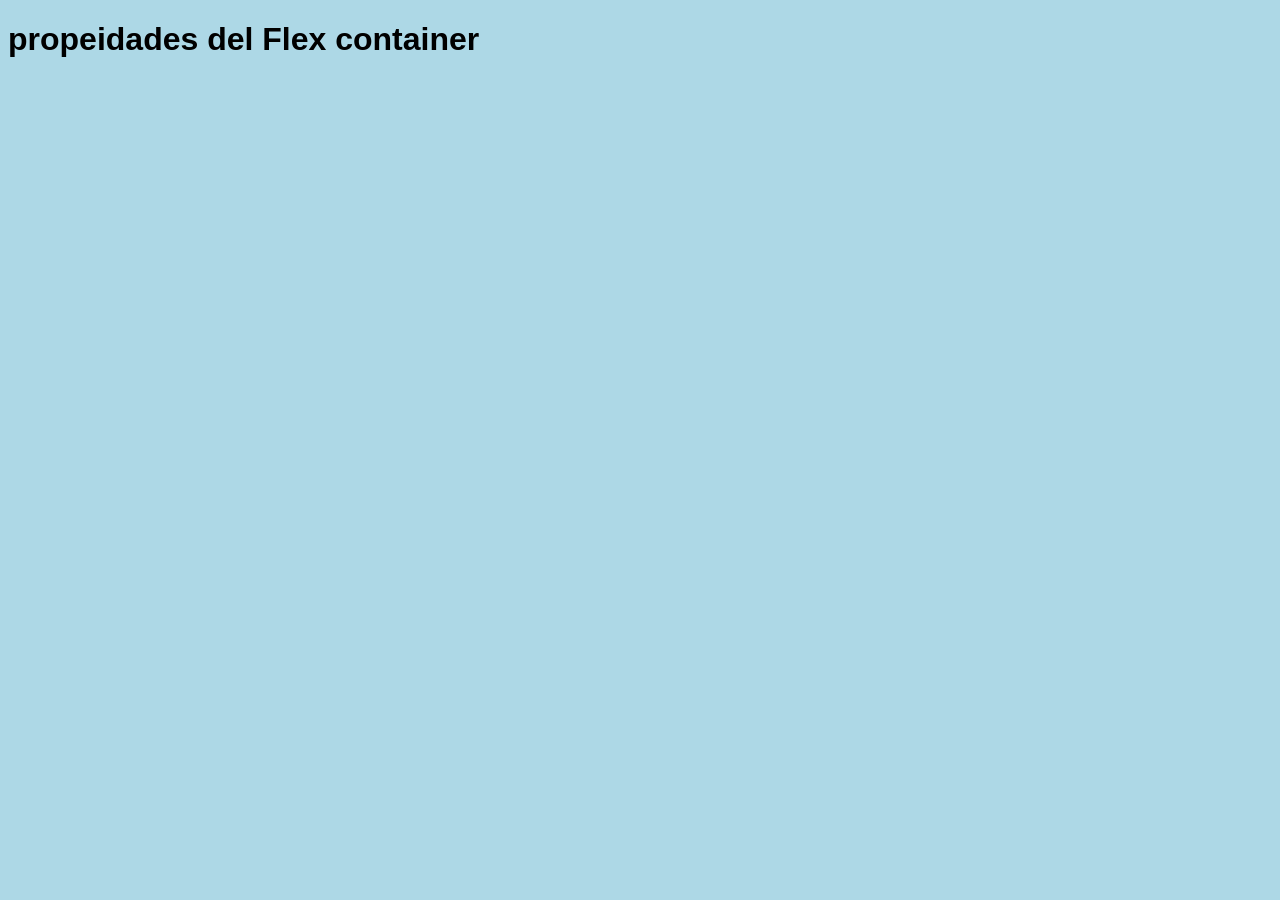
==== flex-basico/index.html @ 90330d6f "proyecto  creado" ====
<!DOCTYPE html>
<html lang="en">
<head>
    <meta charset="UTF-8">
    <meta name="viewport" content="width=device-width, initial-scale=1.0">
    <title>Document</title>
    <link rel="stylesheet" href="style.css">
</head>
<body>
    <h1>propeidades del Flex container</h1>
</body>
</html>
---- flex-basico/style.css ----
* {
    margin: ;
    padding: ;
    box-sizing: border-box;

}


body {
    font-family: Arial;
    background-color: lightblue;
}
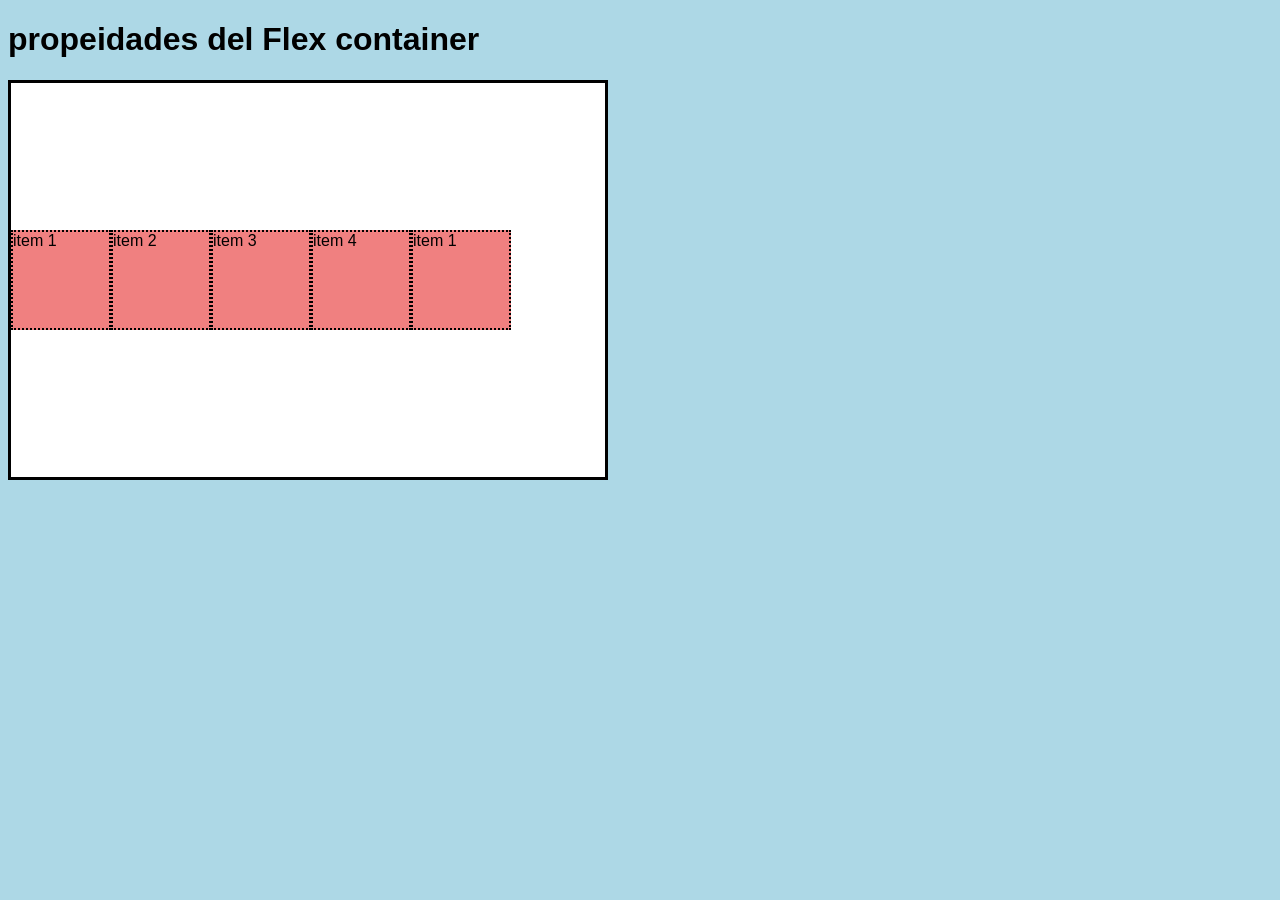
==== commit 7250ea20: "flex basico" ====
--- a/flex-basico/index.html
+++ b/flex-basico/index.html
@@ -8,5 +8,12 @@
 </head>
 <body>
     <h1>propeidades del Flex container</h1>
+    <div class="flex-container">
+        <div class="flex-item">item 1</div>
+        <div class="flex-item">item 2</div>
+        <div class="flex-item">item 3</div>
+        <div class="flex-item">item 4</div>          <div class="flex-item">item 1</div>
+
+    </div>
 </body>
 </html>
--- a/flex-basico/style.css
+++ b/flex-basico/style.css
@@ -9,4 +9,26 @@
 body {
     font-family: Arial;
     background-color: lightblue;
+
+}
+
+.flex-container{
+    display: flex;
+    flex-direction: row;
+    justify-content: flex-start;
+
+    flex-wrap: wrap-reverse;
+    align-items: center;
+
+    width: 600px;
+    height: 400px;
+    background-color: white;
+    border: black solid 3px;
+}
+
+.flex-item{
+    width: 100px;
+    height: 100px;
+    background-color: lightcoral;
+    border: black dotted 2px;
 }
